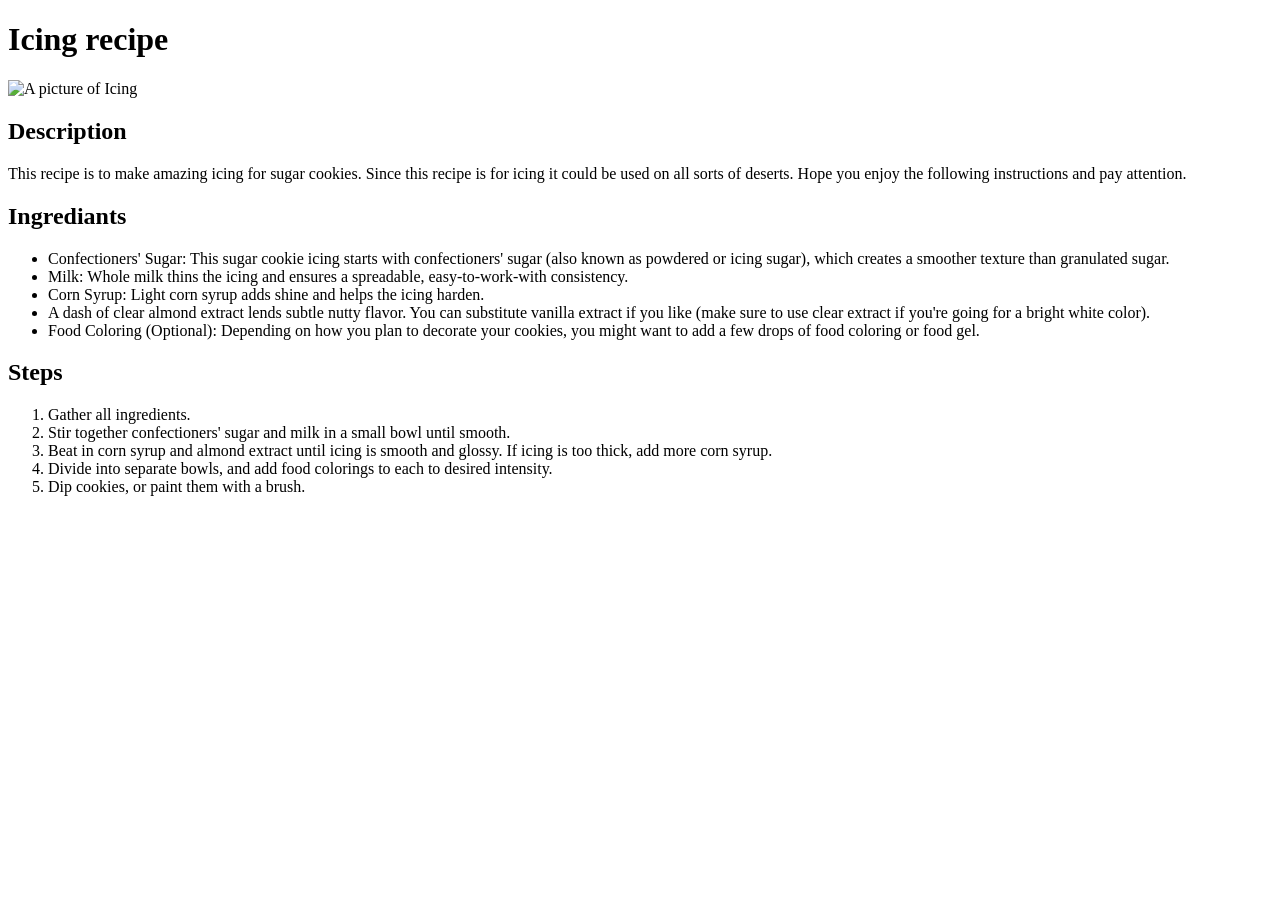
==== icing.html @ 0d5b1017 "Moved all out of folders test" ====
<!DOCTYPE html>
<html lang="en">
<head>
    <meta charset="UTF-8">
    <meta name="viewport" content="width=device-width, initial-scale=1.0">
    <title>Document</title>
</head>
    <body>
        <h1> Icing recipe </h1>
        <img src="./images1/IcingImage.png" alt="A picture of Icing" width="200" height="200">
        <h2> Description </h2>
            <p> This recipe is to make amazing icing for sugar cookies.
                 Since this recipe is for icing it could be used on all sorts of deserts. 
                 Hope you enjoy the following instructions and pay attention.
            </p>
        <h2> Ingrediants </h2>

        <ul>
            <li> Confectioners' Sugar: This sugar cookie icing starts with confectioners' sugar (also known as powdered or icing sugar), which creates a smoother texture than granulated sugar.</li>
            <li> Milk: Whole milk thins the icing and ensures a spreadable, easy-to-work-with consistency. </li>
            <li> Corn Syrup: Light corn syrup adds shine and helps the icing harden. </li>
            <li> A dash of clear almond extract lends subtle nutty flavor. You can substitute vanilla extract if you like (make sure to use clear extract if you're going for a bright white color). </li>
            <li> Food Coloring (Optional): Depending on how you plan to decorate your cookies, you might want to add a few drops of food coloring or food gel. </li>
        </ul>

        <h2> Steps </h2>

        <ol>
            <li> Gather all ingredients. </li>
            <li> Stir together confectioners' sugar and milk in a small bowl until smooth. </li>
            <li> Beat in corn syrup and almond extract until icing is smooth and glossy. If icing is too thick, add more corn syrup. </li>
            <li> Divide into separate bowls, and add food colorings to each to desired intensity. </li>
            <li> Dip cookies, or paint them with a brush. </li>
        </ol>

    
    </body>
</html>
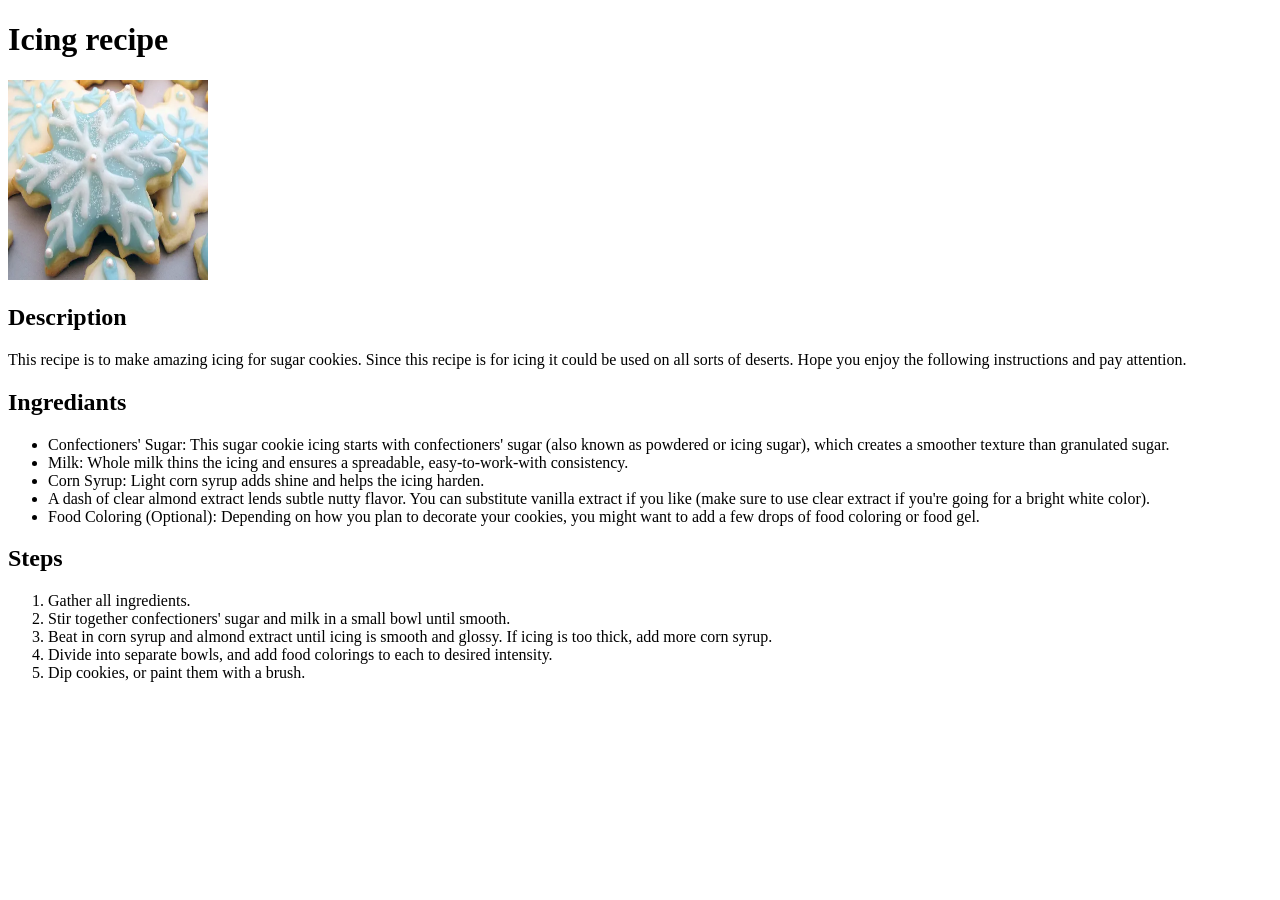
==== commit cb5341e1: "Moved out again" ====
--- a/icing.html
+++ b/icing.html
@@ -7,7 +7,7 @@
 </head>
     <body>
         <h1> Icing recipe </h1>
-        <img src="./images1/IcingImage.png" alt="A picture of Icing" width="200" height="200">
+        <img src="./Images1/IcingImage.png" alt="A picture of Icing" width="200" height="200">
         <h2> Description </h2>
             <p> This recipe is to make amazing icing for sugar cookies.
                  Since this recipe is for icing it could be used on all sorts of deserts. 
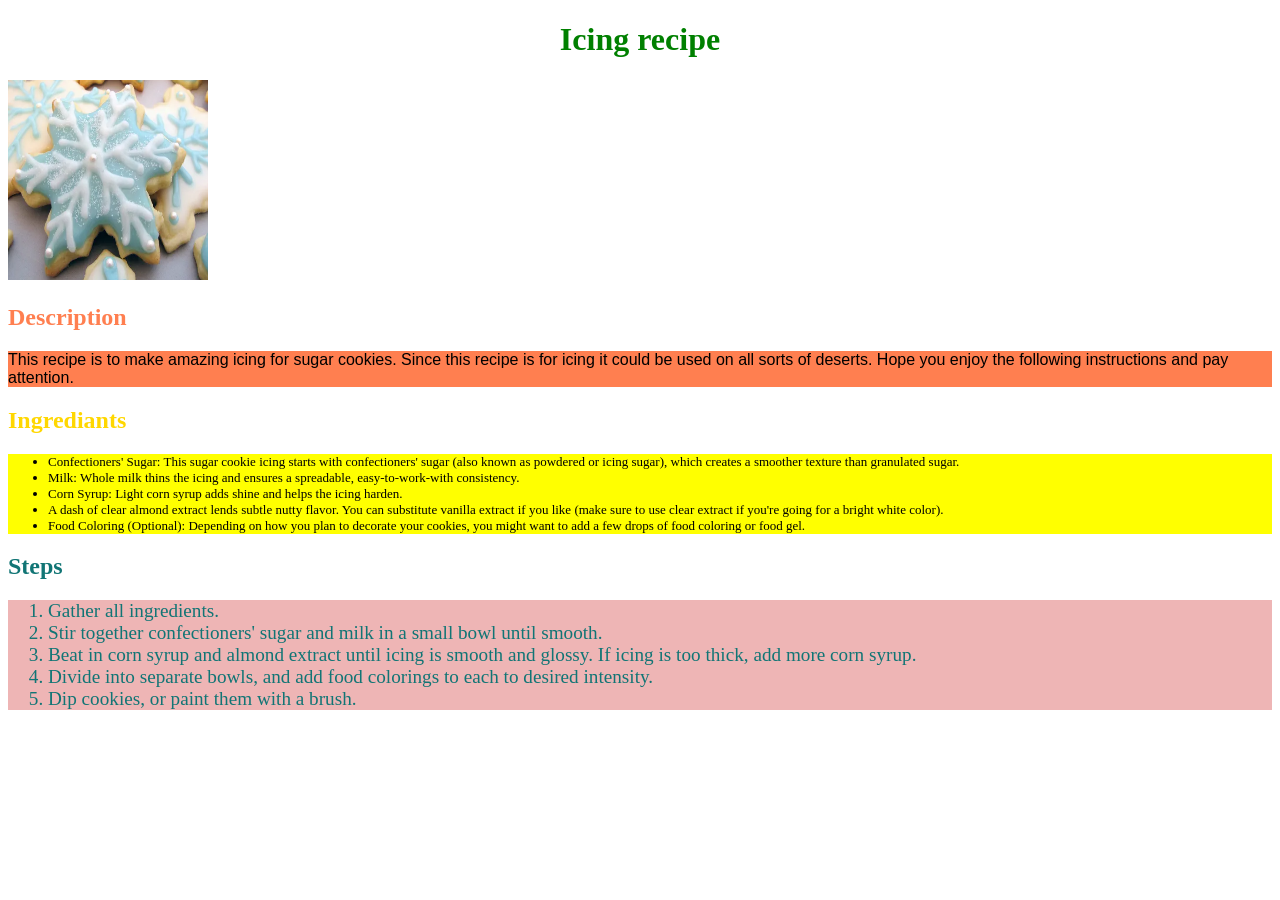
==== commit 92bcd366: "updated to css2" ====
--- a/icing.html
+++ b/icing.html
@@ -4,33 +4,34 @@
     <meta charset="UTF-8">
     <meta name="viewport" content="width=device-width, initial-scale=1.0">
     <title>Document</title>
+    <link rel="stylesheet" href="style.css">
 </head>
     <body>
-        <h1> Icing recipe </h1>
-        <img src="./Images1/IcingImage.png" alt="A picture of Icing" width="200" height="200">
-        <h2> Description </h2>
+        <h1 class="title inrecipe"> Icing recipe </h1>
+        <img src="./Images1/IcingImage.png" alt="A picture of Icing">
+        <h2 id="desc"> Description </h2>
             <p> This recipe is to make amazing icing for sugar cookies.
                  Since this recipe is for icing it could be used on all sorts of deserts. 
                  Hope you enjoy the following instructions and pay attention.
             </p>
-        <h2> Ingrediants </h2>
+        <h2 id="ingrediants"> Ingrediants </h2>
 
-        <ul>
-            <li> Confectioners' Sugar: This sugar cookie icing starts with confectioners' sugar (also known as powdered or icing sugar), which creates a smoother texture than granulated sugar.</li>
-            <li> Milk: Whole milk thins the icing and ensures a spreadable, easy-to-work-with consistency. </li>
-            <li> Corn Syrup: Light corn syrup adds shine and helps the icing harden. </li>
-            <li> A dash of clear almond extract lends subtle nutty flavor. You can substitute vanilla extract if you like (make sure to use clear extract if you're going for a bright white color). </li>
-            <li> Food Coloring (Optional): Depending on how you plan to decorate your cookies, you might want to add a few drops of food coloring or food gel. </li>
+        <ul class="ul">
+            <li class="li"> Confectioners' Sugar: This sugar cookie icing starts with confectioners' sugar (also known as powdered or icing sugar), which creates a smoother texture than granulated sugar.</li>
+            <li class="li"> Milk: Whole milk thins the icing and ensures a spreadable, easy-to-work-with consistency. </li>
+            <li class="li"> Corn Syrup: Light corn syrup adds shine and helps the icing harden. </li>
+            <li class="li"> A dash of clear almond extract lends subtle nutty flavor. You can substitute vanilla extract if you like (make sure to use clear extract if you're going for a bright white color). </li>
+            <li class="li"> Food Coloring (Optional): Depending on how you plan to decorate your cookies, you might want to add a few drops of food coloring or food gel. </li>
         </ul>
 
-        <h2> Steps </h2>
+        <h2 id="steps"> Steps </h2>
 
-        <ol>
-            <li> Gather all ingredients. </li>
-            <li> Stir together confectioners' sugar and milk in a small bowl until smooth. </li>
-            <li> Beat in corn syrup and almond extract until icing is smooth and glossy. If icing is too thick, add more corn syrup. </li>
-            <li> Divide into separate bowls, and add food colorings to each to desired intensity. </li>
-            <li> Dip cookies, or paint them with a brush. </li>
+        <ol class="ol">
+            <li class="li"> Gather all ingredients. </li>
+            <li class="li"> Stir together confectioners' sugar and milk in a small bowl until smooth. </li>
+            <li class="li"> Beat in corn syrup and almond extract until icing is smooth and glossy. If icing is too thick, add more corn syrup. </li>
+            <li class="li"> Divide into separate bowls, and add food colorings to each to desired intensity. </li>
+            <li class="li"> Dip cookies, or paint them with a brush. </li>
         </ol>
 
     
--- a/style.css
+++ b/style.css
@@ -0,0 +1,51 @@
+.title {
+    font-weight: bold;
+    text-align: center
+}
+
+.title.inrecipe {
+    color: green;
+}
+
+.title.outrecipe {
+    color: orange;
+}
+
+p {
+    background-color: coral;
+    font-family: Arial, Helvetica, sans-serif;
+}
+
+.ul {
+    background-color: yellow;
+}
+
+.ul .li {
+    font-size: small;
+}
+
+img {
+  height: 200px;
+  width: 200px;
+}
+
+.ol {
+    background-color: rgb(238, 181, 181);
+    color: rgb(17, 117, 117);
+}
+
+.ol .li {
+    font-size: larger;
+}
+
+#desc {
+    color: coral;
+}
+
+#ingrediants {
+    color:gold;
+}
+
+#steps {
+    color: rgb(17, 117, 117);
+}
